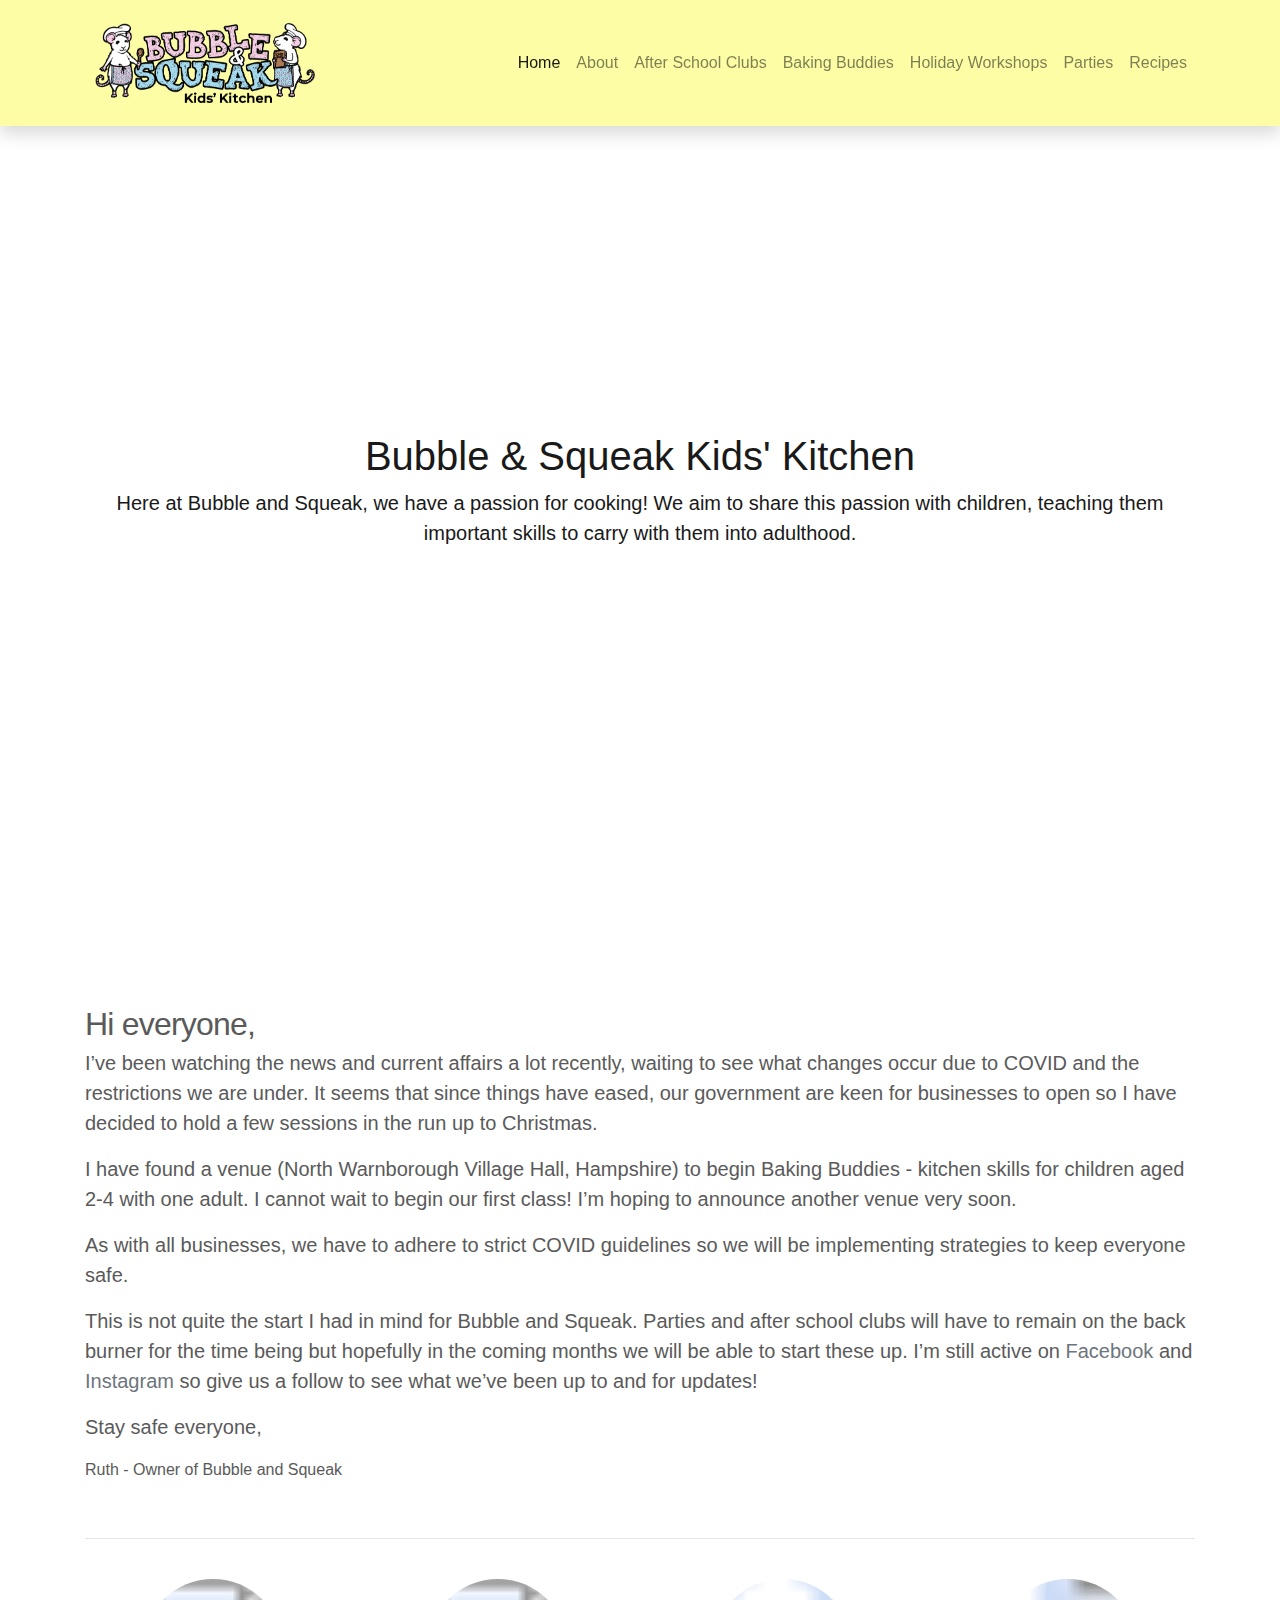
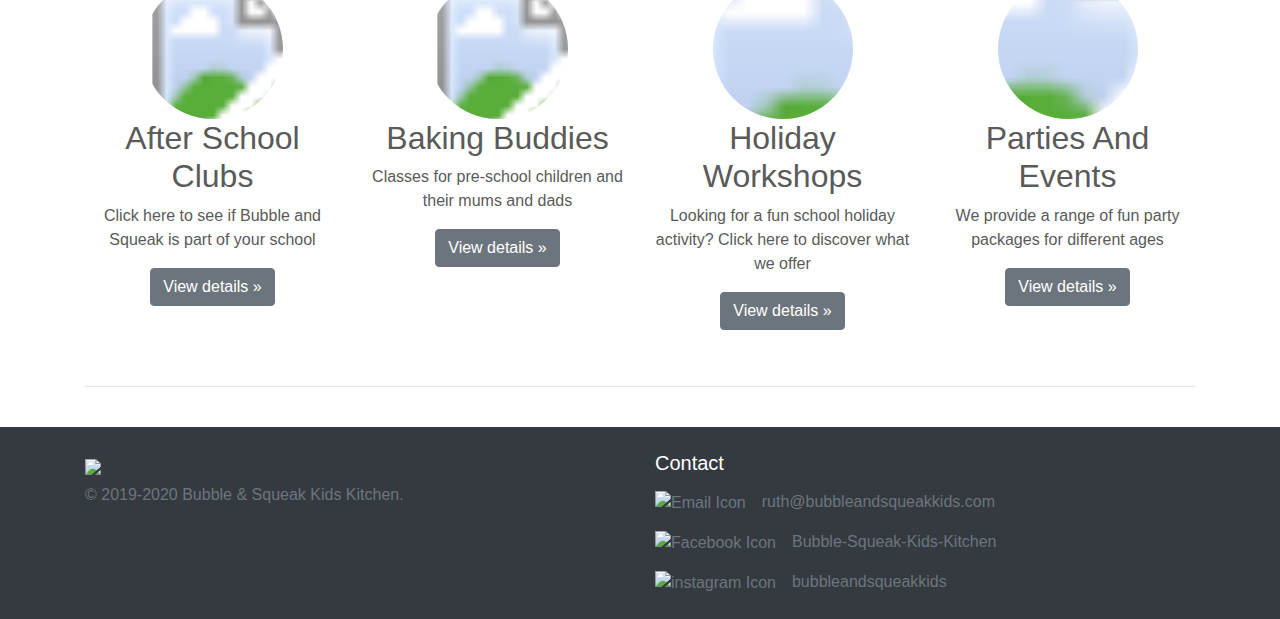
==== index.html @ 66ea3b1e "fixed baking buddies link" ====
<!doctype html>
<html lang="en">

<head>
  <meta charset="utf-8">
  <meta name="viewport" content="width=device-width, initial-scale=1, shrink-to-fit=no">
  <meta name="description" content="">
  <meta name="author" content="Thomas Brace">
  <title>Bubble & Squeak Kids' Kitchen</title>

  <!-- Bootstrap core CSS -->
  <link href="https://stackpath.bootstrapcdn.com/bootstrap/4.4.1/css/bootstrap.min.css" rel="stylesheet" integrity="sha384-Vkoo8x4CGsO3+Hhxv8T/Q5PaXtkKtu6ug5TOeNV6gBiFeWPGFN9MuhOf23Q9Ifjh" crossorigin="anonymous">

  <!-- Favicons -->
  <link rel="apple-touch-icon" sizes="180x180" href="img/apple-touch-icon.png">
  <link rel="icon" type="image/png" sizes="32x32" href="img/favicon-32x32.png">
  <link rel="icon" type="image/png" sizes="16x16" href="img/favicon-16x16.png">
  <link rel="manifest" href="img/site.webmanifest">
  <link rel="mask-icon" href="img/safari-pinned-tab.svg" color="#fcfda4">
  <meta name="msapplication-TileColor" content="#fcfda4">
  <meta name="theme-color" content="#fcfda4">

  <style>
    .masthead {
        height: 100vh;
        min-height: 500px;
        background-image: url('img/BubbleAndSqueak.jpg');
        background-size: cover;
        background-position: center;
        background-repeat: no-repeat;
        margin-bottom:60px;
      }
      .navbar
      {
        background-color: #fcfda4 !important;
      }
      .navbar #logo {
        height: 100px;
        transition: 0.4s;
      }
      .featurette .frame{
        overflow: hidden;
        position: relative;
        padding-bottom: 100%;
      }
      .frame img{
        position: absolute;
        height: 100%;
      }
    </style>
    <!-- Custom styles for this template -->
    <link href="css/style.css" rel="stylesheet">

    <!-- Global site tag (gtag.js) - Google Analytics -->
    <script async src="https://www.googletagmanager.com/gtag/js?id=UA-159951151-1"></script>
    <!-- Google Tag Manager -->
    <script>(function(w,d,s,l,i){w[l]=w[l]||[];w[l].push({'gtm.start':
    new Date().getTime(),event:'gtm.js'});var f=d.getElementsByTagName(s)[0],
    j=d.createElement(s),dl=l!='dataLayer'?'&l='+l:'';j.async=true;j.src=
    'https://www.googletagmanager.com/gtm.js?id='+i+dl;f.parentNode.insertBefore(j,f);
    })(window,document,'script','dataLayer','GTM-W56TCQ7');</script>
    <!-- End Google Tag Manager -->
    <script>
      window.dataLayer = window.dataLayer || [];
      function gtag(){dataLayer.push(arguments);}
      gtag('js', new Date());

      gtag('config', 'UA-159951151-1');
    </script>

    <link rel="stylesheet" type="text/css" href="//wpcc.io/lib/1.0.2/cookieconsent.min.css"/>
    <script src="//wpcc.io/lib/1.0.2/cookieconsent.min.js"></script>
    <script>window.addEventListener("load", function(){window.wpcc.init({"border":"thin","corners":"small","colors":{"popup":{"background":"#fcfda4","text":"#5a5a5a","border":"#e0bc57"},"button":{"background":"#f6cdf3","text":"#5a5a5a"}},"position":"bottom","content":{"href":"https://www.bubbleandsqueakkids.com/cookies.html"}})});</script>
</head>

<body>

  <!-- Google Tag Manager (noscript) -->
<noscript><iframe src="https://www.googletagmanager.com/ns.html?id=GTM-W56TCQ7"
height="0" width="0" style="display:none;visibility:hidden"></iframe></noscript>
<!-- End Google Tag Manager (noscript) -->

  <!-- Navigation -->
  <nav class="navbar navbar-expand-lg navbar-light bg-light shadow fixed-top">
    <div class="container">
      <a class="navbar-brand" href="index.html">
        <img id="logo" src="img/B&S_Full_Transparent.png" alt="Bubble and Squeak log">
      </a>
      <button class="navbar-toggler" type="button" data-toggle="collapse" data-target="#navbarResponsive" aria-controls="navbarResponsive" aria-expanded="false" aria-label="Toggle navigation">
        <span class="navbar-toggler-icon"></span>
      </button>
      <div class="collapse navbar-collapse" id="navbarResponsive">
        <ul class="navbar-nav ml-auto">
          <li class="nav-item active">
            <a class="nav-link" href="index.html">Home
              <span class="sr-only">(current)</span>
            </a>
          </li>
          <li class="nav-item">
            <a class="nav-link" href="about.html">About</a>
          </li>
          <li class="nav-item">
            <a class="nav-link" href="AfterSchool.html">After School Clubs</a>
          </li>
          <li class="nav-item">
            <a class="nav-link" href="BakingBuddies.html">Baking Buddies</a>
          </li>
          <li class="nav-item">
            <a class="nav-link" href="HolidayClubs.html">Holiday Workshops</a>
          </li>
          <li class="nav-item">
            <a class="nav-link" href="Parties.html">Parties</a>
          </li>
          <li class="nav-item">
            <a class="nav-link" href="recipes.html">Recipes</a>
          </li>

        </ul>
      </div>
    </div>
  </nav>

  <main>
    <!-- Full Page Image Header with Vertically Centered Content -->
    <div class="masthead">
      <div class="container h-100">
        <div class="row h-100 align-items-center">
          <div class="col-12 text-center">
            <h1 class="font-weight-light">Bubble & Squeak Kids' Kitchen</h1>
            <p class="lead">Here at Bubble and Squeak, we have a passion for cooking! We aim to share this passion with children, teaching them important skills to carry with them into adulthood.</p>
          </div>
        </div>
      </div>
    </div>
    <!-- Page Content -->
    <!-- Marketing messaging and featurettes
     ================================================== -->
    <!-- Wrap the rest of the page in another container to center all the content. -->

    <div class="container marketing">

      <div class="row featurette">
        <div class="col-md-12">
          <h2 class="featurette-heading">Hi everyone,</h2>
          <p class="lead">I’ve been watching the news and current affairs a lot recently, waiting to see what changes occur due to COVID and the restrictions we are under. It seems that since things have eased, our government are keen for businesses to open so I have decided to hold a few sessions in the run up to Christmas.</p>
          <p class="lead">I have found a venue (North Warnborough Village Hall, Hampshire) to begin Baking Buddies - kitchen skills for children aged 2-4 with one adult. I cannot wait to begin our first class! I’m hoping to announce another venue very soon.</p>
          <p class="lead">As with all businesses, we have to adhere to strict COVID guidelines so we will be implementing strategies to keep everyone safe.</p>
          <p class="lead">This is not quite the start I had in mind for Bubble and Squeak. Parties and after school clubs will have to remain on the back burner for the time being but hopefully in the coming months we will be able to start these up. I’m still active on <a class="text-muted" href="https://www.facebook.com/Bubble-Squeak-Kids-Kitchen-102917904617053/" target="_blank">Facebook</a> and <a class="text-muted" href="https://www.instagram.com/bubbleandsqueakkids" target="_blank">Instagram</a> so give us a follow to see what we’ve been up to and for updates!</p>
          <p class="lead">Stay safe everyone,</p>
          <blockquote>Ruth - Owner of Bubble and Squeak</blockquote>
        </div>
      </div>

      <hr class="featurette-divider">

      <!-- 4 columns of text-->
      <div class="row text-center">
        <div class="col-lg-3 ">
          <svg class="bd-placeholder-img rounded-circle" width="140" height="140" xmlns="http://www.w3.org/2000/svg" preserveAspectRatio="xMidYMid slice" focusable="false" role="img" aria-label="Placeholder: 140x140">
            <title>kneading-dough</title>
            <image href="img/kneading-dough.jpg" x="-75" y="0" height="150px" width="300px"></image>
          </svg>
          <h2>After School Clubs</h2>
          <p>Click here to see if Bubble and Squeak is part of your school</p>
          <p><a class="btn btn-secondary" href="AfterSchool.html" role="button">View details &raquo;</a></p>
        </div><!-- /.col-lg-4 -->

        <div class="col-lg-3">
          <svg class="bd-placeholder-img rounded-circle" width="140" height="140" xmlns="http://www.w3.org/2000/svg" preserveAspectRatio="xMidYMid slice" focusable="false" role="img" aria-label="Placeholder: 140x140">
            <title>Cookies</title>
            <image href="img/kari-shea-euGck1ifvp0-unsplash.jpg" x="-75" y="0" height="150px" width="300px"></image>
          </svg>
          <h2>Baking Buddies</h2>
          <p>Classes for pre-school children and their mums and dads</p>
          <p><a class="btn btn-secondary" href="BakingBuddies.html" role="button">View details &raquo;</a></p>
        </div><!-- /.col-lg-4 -->

        <div class="col-lg-3">
          <svg class="bd-placeholder-img rounded-circle" width="140" height="140" xmlns="http://www.w3.org/2000/svg" preserveAspectRatio="xMidYMid slice" focusable="false" role="img" aria-label="Placeholder: 140x140">
            <title>Pastry</title>
            <image href="img/empanadas-kristina-tripkovic.jpg" x="-50" y="-70" height="300px" width="300px"></image>
          </svg>
          <h2>Holiday Workshops</h2>
          <p>Looking for a fun school holiday activity?  Click here to discover what we offer</p>
          <p><a class="btn btn-secondary" href="HolidayClubs.html" role="button">View details &raquo;</a></p>
        </div><!-- /.col-lg-4 -->

        <div class="col-lg-3">
          <svg class="bd-placeholder-img rounded-circle" width="140" height="140" xmlns="http://www.w3.org/2000/svg" preserveAspectRatio="xMidYMid slice" focusable="false" role="img" aria-label="Placeholder: 140x140">
            <title>Cup Cakes</title>
            <image href="img/cupcake.jpg" x="-110" y="-80" height="300px" width="300px"></image>
          </svg>
          <h2>Parties And Events</h2>
          <p>We provide a range of fun party packages for different ages</p>
          <p><a class="btn btn-secondary" href="Parties.html" role="button">View details &raquo;</a></p>
        </div><!-- /.col-lg-4 -->
      </div><!-- /.row -->

      <hr class="featurette-divider">

      <!-- START THE FEATURETTES -->
<!--
      <hr class="featurette-divider">

      <div class="row featurette">
        <div class="col-md-7">
          <h2 class="featurette-heading">Parties. <span class="text-muted">We provide a range of fun party packages for different ages</span></h2>
          <p class="lead"><a href="Parties.html">View packages</a></p>
        </div>
        <div class="col-md-5">
          <div class="frame" width=500px height=500px>
            <img src="img/melissa-walker-horn-1C6HQFP7U24-unsplash.jpg" class="rounded" alt="CupCakes">
          </div>
        </div>
      </div>

      <hr class="featurette-divider">

      <div class="row featurette">
        <div class="col-md-7 order-md-2">
          <h2 class="featurette-heading">Bubble and Squeak Pre-Schoolers. <span class="text-muted">Classes for pre-school children and their mums and dads</span></h2>
        </div>
        <div class="col-md-5 order-md-1">
          <div class="frame" width=500px height=500px>
            <img src="img/hannah-tasker-ZBkH8G4_yyE-unsplash.jpg" class="rounded" alt="CupCakes">
          </div>
        </div>
      </div>

      <hr class="featurette-divider">

      <div class="row featurette">
        <div class="col-md-7">
          <h2 class="featurette-heading">Holiday Workshops. <span class="text-muted">Looking for a fun school holiday activity? Click here to discover what we offer</span></h2>
        </div>
        <div class="col-md-5">
          <div class="frame" width=500px height=500px>
            <img src="img/davies-designs-studio-kyvuAx-kEDI-unsplash.jpg" class="rounded" alt="CupCakes">
          </div>
        </div>
      </div>

      <hr class="featurette-divider">

      <div class="row featurette">
        <div class="col-md-7 order-md-2">
          <h2 class="featurette-heading">After School Clubs.  <span class="text-muted">Click here to see if Bubble and Squeak is part of your school</span></h2>
        </div>
        <div class="col-md-5 order-md-1">
          <div class="frame" width=500px height=500px>
            <img src="img/hannah-tasker-ZBkH8G4_yyE-unsplash.jpg" class="rounded" alt="CupCakes">
          </div>
        </div>
      </div>

      <hr class="featurette-divider">


      -->
      <!--/END THE FEATURETTES -->

    </div><!-- /.container -->
  </main>


  <!-- FOOTER -->
  <footer class="page-footer pt-4 bg-dark text-white">
    <div class="container">
      <div class="row">
        <div class="col-12 col-md">
          <img class="social" src="img/favicon.ico">
          <ul class="list-unstyled text-small">
            <li><span class="text-muted">&copy; 2019-2020 Bubble & Squeak Kids Kitchen.</span></li>
          </ul>
        </div>
        <div class="col-12 col-md">
          <h5>Contact</h5>
          <ul class="list-unstyled text-small">
            <li>
              <a class="text-muted" href="mailto:ruth@bubbleandsqueakkids.com?subject=Enquiry">
                <img src="img/Email_White.png" class="social" alt="Email Icon">ruth@bubbleandsqueakkids.com
              </a>
            </li>
            <li>
              <a class="text-muted" href="https://www.facebook.com/Bubble-Squeak-Kids-Kitchen-102917904617053/" target="_blank">
                <img src="img/f_logo_RGB-White_58.png" class="social" alt="Facebook Icon">Bubble-Squeak-Kids-Kitchen
              </a>
            </li>
            <li>
              <a class="text-muted" href="https://www.instagram.com/bubbleandsqueakkids" target="_blank">
                <img src="img/glyph-logo_May2016_White.png" class="social" alt="instagram Icon">bubbleandsqueakkids
              </a>
            </li>
          </ul>
        </div>
      </div>
    </div>
  </footer>
  <!-- Bootstrap's js requires jquery - needed for the nav bar collapse -->
  <script src="https://code.jquery.com/jquery-3.2.1.slim.min.js" integrity="sha384-KJ3o2DKtIkvYIK3UENzmM7KCkRr/rE9/Qpg6aAZGJwFDMVNA/GpGFF93hXpG5KkN" crossorigin="anonymous"></script>
  <script src="https://stackpath.bootstrapcdn.com/bootstrap/4.4.1/js/bootstrap.min.js" integrity="sha384-wfSDF2E50Y2D1uUdj0O3uMBJnjuUD4Ih7YwaYd1iqfktj0Uod8GCExl3Og8ifwB6" crossorigin="anonymous"></script>
  <script>
    // When the user scrolls down 80px from the top of the document, resize logo size
    window.onscroll = function() {
      scrollFunction()
    };

    function scrollFunction() {
      if (document.body.scrollTop > 80 || document.documentElement.scrollTop > 80) {
        document.getElementById("logo").style.height = "50px";
      } else {
        document.getElementById("logo").style.height = "100px";
      }
    }
  </script>
</body>

</html>
---- css/style.css ----
/* GLOBAL STYLES
-------------------------------------------------- */
/* Padding below the footer and lighter body text */

body {
  padding-top: 3rem;
  padding-bottom: none;
  color: #5a5a5a;
}

/* masthead
-------------------------------------------------- */
.masthead {
  color: #191919;
}

/* FOOTER
-------------------------------------------------- */
.social {
  width: 2.5rem;
  margin-right: 1rem;
  margin-top: 0.5rem;
  margin-bottom: 0.5rem;
}

/* MARKETING CONTENT
-------------------------------------------------- */

/* Center align the text within the three columns below the carousel */
.marketing .col-lg-4 {
  margin-bottom: 1.5rem;
  text-align: center;
}
.marketing h2 {
  font-weight: 400;
}
.marketing .col-lg-4 p {
  margin-right: .75rem;
  margin-left: .75rem;
}


/* Featurettes
------------------------- */

.featurette-divider {
  margin: 2.5rem 0; /* Space out the Bootstrap <hr> more */
}

/* Thin out the marketing headings */
.featurette-heading {
  font-weight: 300;
  line-height: 1;
  letter-spacing: -.05rem;
}
.featurette .frame {
    margin-top: 2rem;
}

/* recipe cards
------------------------- */

.card-columns {
  @include media-breakpoint-only(m) {
    column-count: 4;
  }
  @include media-breakpoint-only(lg) {
    column-count: 5;
  }
  @include media-breakpoint-only(xl) {
    column-count: 6;
  }
}

.btn-outline-secondary:hover {
    color: #6c757d !important;
    background-color: #fff !important;
    border-color: #6c757d;
    box-shadow: 0 0 0 0.2rem rgba(108,117,125,.5);

/* RESPONSIVE CSS
-------------------------------------------------- */

@media (min-width: 40em) {
  /* Bump up size of carousel content */
  .carousel-caption p {
    margin-bottom: 1.25rem;
    font-size: 1.25rem;
    line-height: 1.4;
  }

  .featurette-heading {
    font-size: 50px;
  }
}

@media (min-width: 62em) {
  .featurette-heading {
    margin-top: 2rem;
  }
}
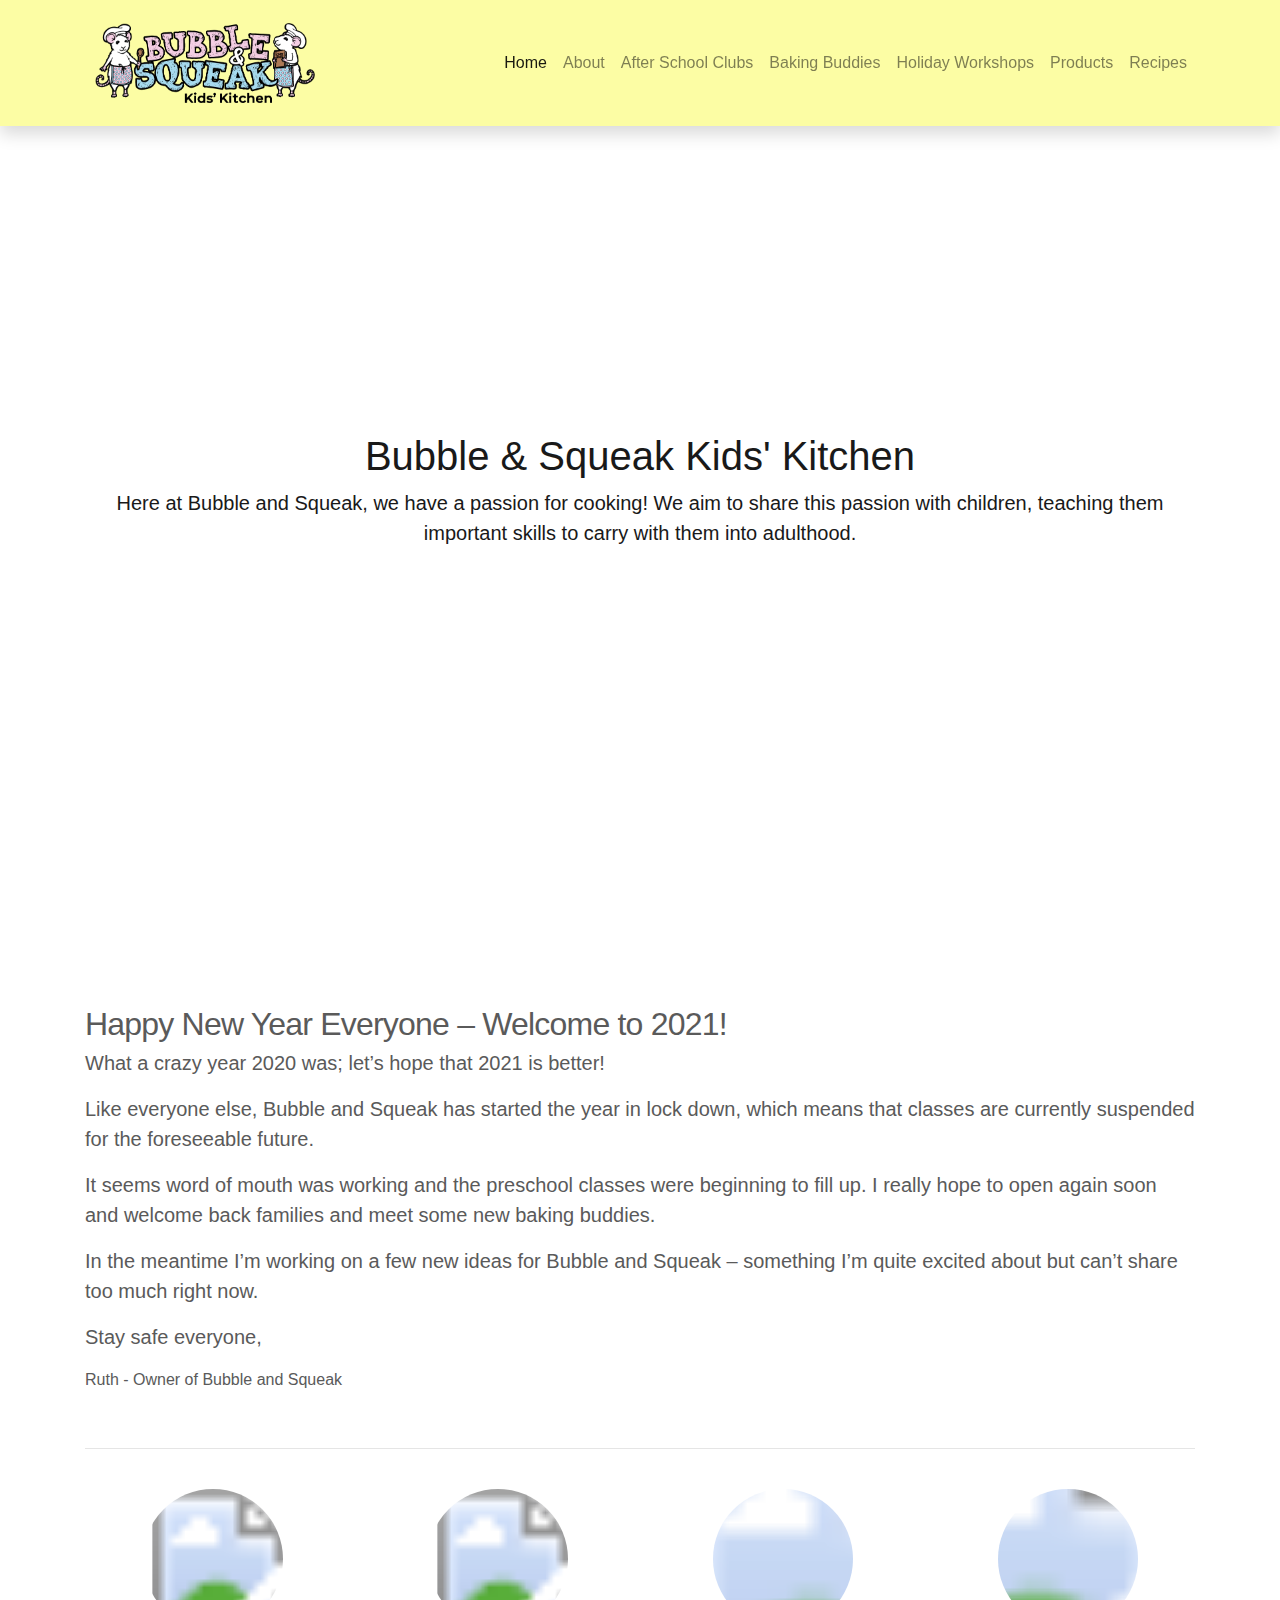
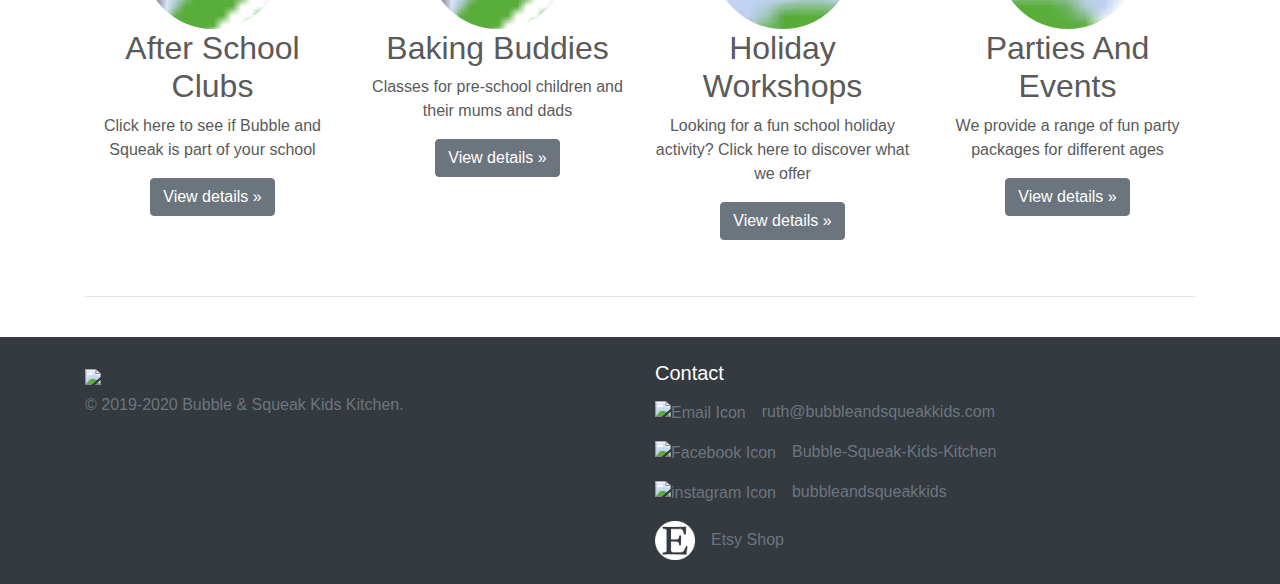
==== commit 8d1c6918: "Products page added" ====
--- a/index.html
+++ b/index.html
@@ -109,7 +109,7 @@
             <a class="nav-link" href="HolidayClubs.html">Holiday Workshops</a>
           </li>
           <li class="nav-item">
-            <a class="nav-link" href="Parties.html">Parties</a>
+            <a class="nav-link" href="Products.html">Products</a>
           </li>
           <li class="nav-item">
             <a class="nav-link" href="recipes.html">Recipes</a>
@@ -141,11 +141,11 @@
 
       <div class="row featurette">
         <div class="col-md-12">
-          <h2 class="featurette-heading">Hi everyone,</h2>
-          <p class="lead">I’ve been watching the news and current affairs a lot recently, waiting to see what changes occur due to COVID and the restrictions we are under. It seems that since things have eased, our government are keen for businesses to open so I have decided to hold a few sessions in the run up to Christmas.</p>
-          <p class="lead">I have found a venue (North Warnborough Village Hall, Hampshire) to begin Baking Buddies - kitchen skills for children aged 2-4 with one adult. I cannot wait to begin our first class! I’m hoping to announce another venue very soon.</p>
-          <p class="lead">As with all businesses, we have to adhere to strict COVID guidelines so we will be implementing strategies to keep everyone safe.</p>
-          <p class="lead">This is not quite the start I had in mind for Bubble and Squeak. Parties and after school clubs will have to remain on the back burner for the time being but hopefully in the coming months we will be able to start these up. I’m still active on <a class="text-muted" href="https://www.facebook.com/Bubble-Squeak-Kids-Kitchen-102917904617053/" target="_blank">Facebook</a> and <a class="text-muted" href="https://www.instagram.com/bubbleandsqueakkids" target="_blank">Instagram</a> so give us a follow to see what we’ve been up to and for updates!</p>
+          <h2 class="featurette-heading">Happy New Year Everyone – Welcome to 2021!</h2>
+          <p class="lead">What a crazy year 2020 was; let’s hope that 2021 is better!</p>
+          <p class="lead">Like everyone else, Bubble and Squeak has started the year in lock down, which means that classes are currently suspended for the foreseeable future.</p>
+          <p class="lead">It seems word of mouth was working and the preschool classes were beginning to fill up.  I really hope to open again soon and welcome back families and meet some new baking buddies.</p>
+          <p class="lead">In the meantime I’m working on a few new ideas for Bubble and Squeak – something I’m quite excited about but can’t share too much right now.</p>
           <p class="lead">Stay safe everyone,</p>
           <blockquote>Ruth - Owner of Bubble and Squeak</blockquote>
         </div>
@@ -291,6 +291,11 @@
                 <img src="img/glyph-logo_May2016_White.png" class="social" alt="instagram Icon">bubbleandsqueakkids
               </a>
             </li>
+            <li>
+              <a class="text-muted" href="https://www.etsy.com/uk/shop/BubbleandSqueakBake" target="_blank">
+                <img src="img/Etsy_Logo.png" class="social" alt="Etsy Icon">Etsy Shop
+              </a>
+            </li>
           </ul>
         </div>
       </div>
--- a/css/style.css
+++ b/css/style.css
@@ -53,9 +53,6 @@
   line-height: 1;
   letter-spacing: -.05rem;
 }
-.featurette .frame {
-    margin-top: 2rem;
-}
 
 /* recipe cards
 ------------------------- */
@@ -71,7 +68,6 @@
     column-count: 6;
   }
 }
-
 .btn-outline-secondary:hover {
     color: #6c757d !important;
     background-color: #fff !important;
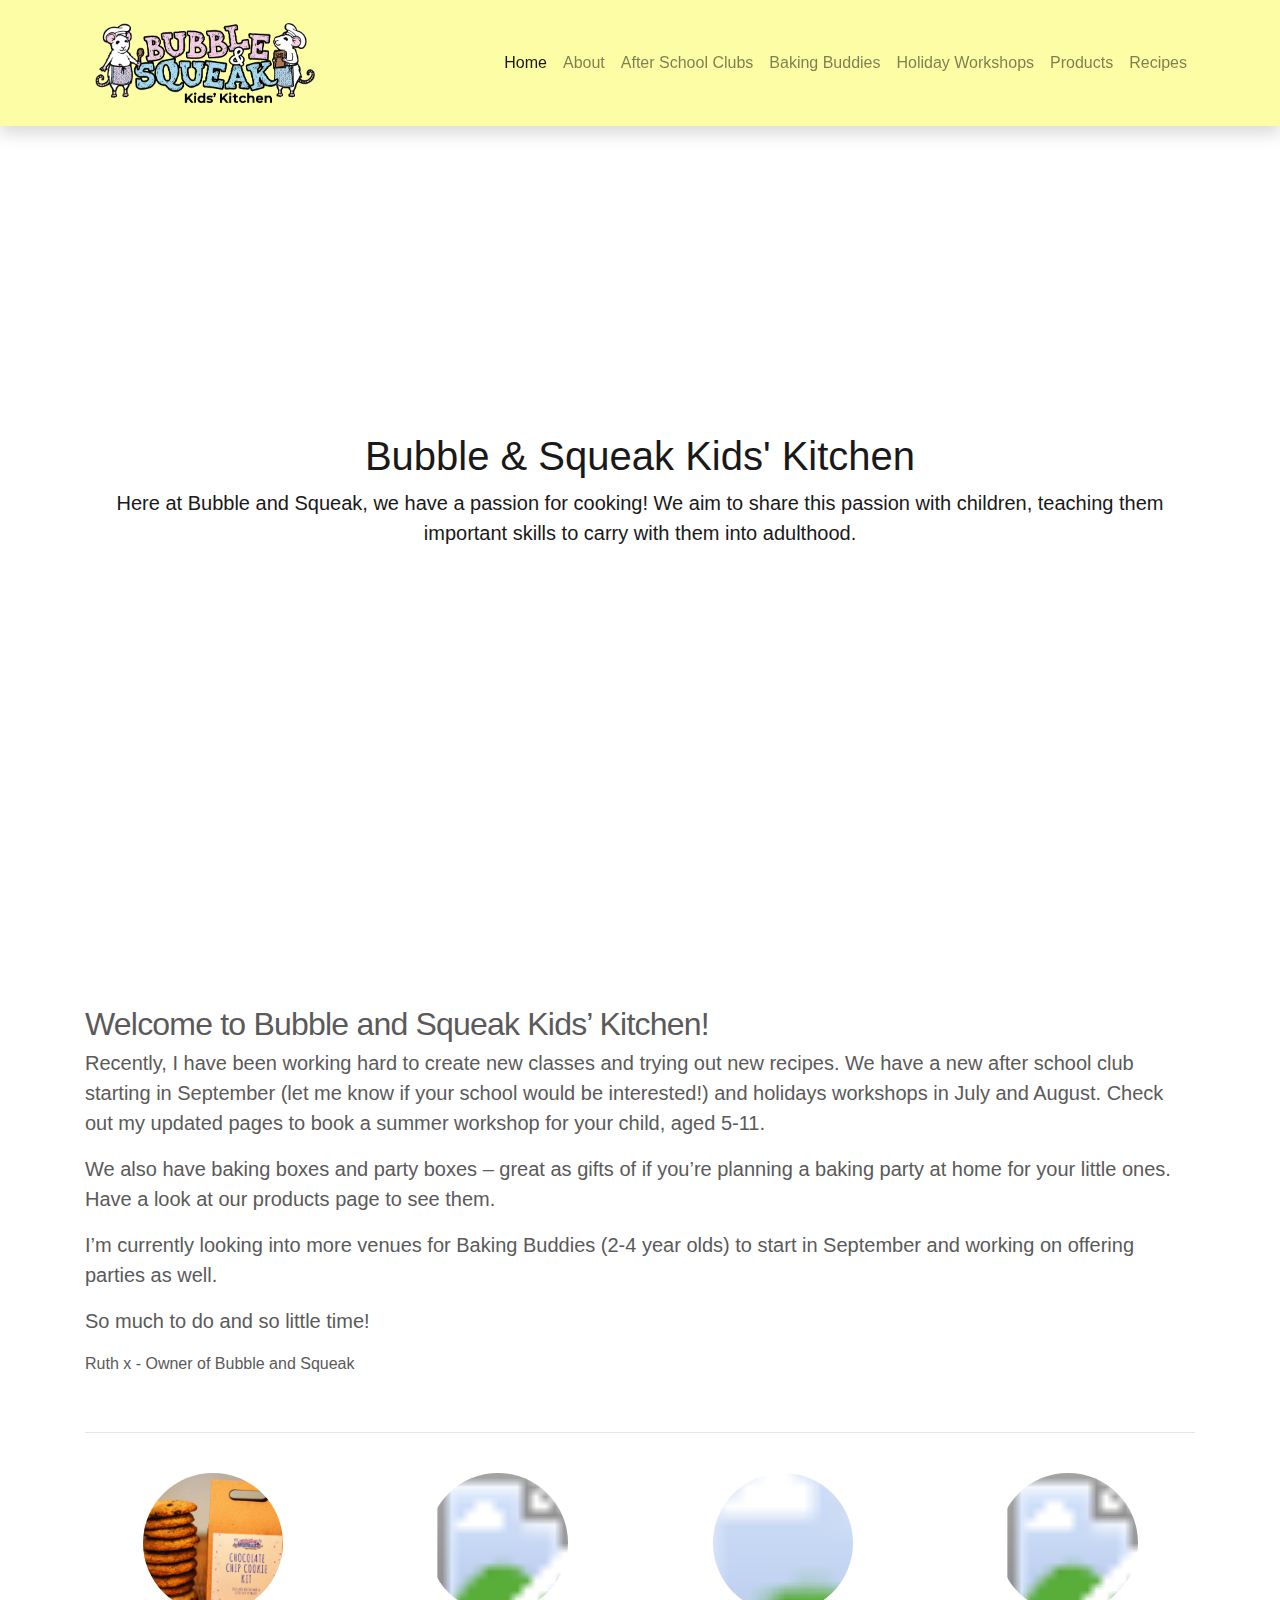
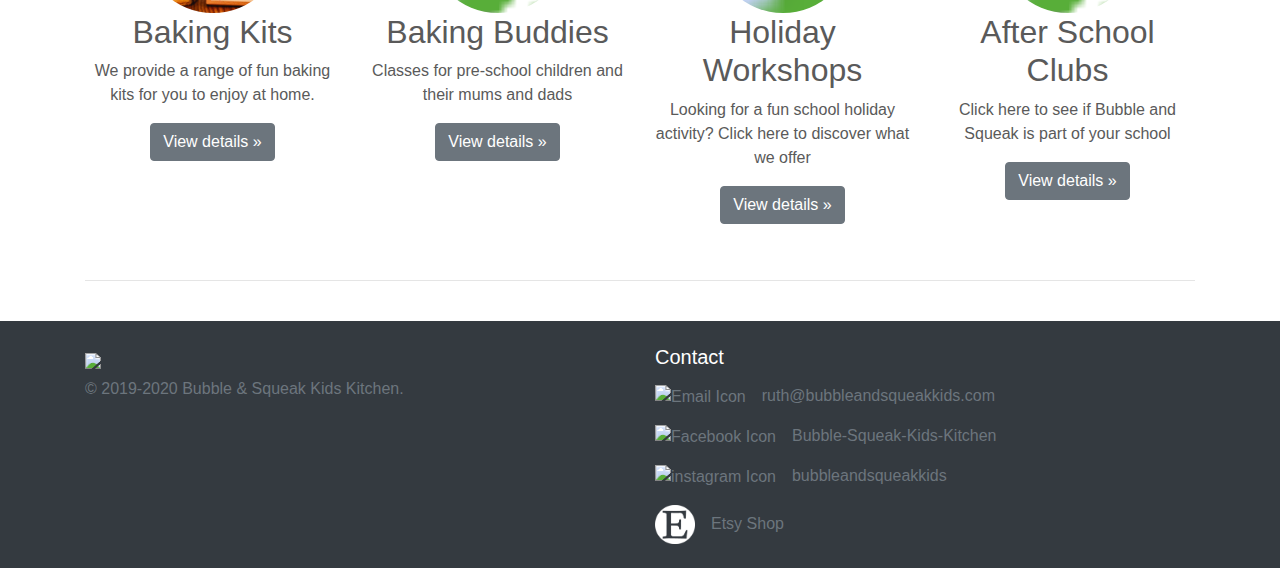
==== commit b6019908: "Bookwhen added" ====
--- a/index.html
+++ b/index.html
@@ -141,13 +141,12 @@
 
       <div class="row featurette">
         <div class="col-md-12">
-          <h2 class="featurette-heading">Happy New Year Everyone – Welcome to 2021!</h2>
-          <p class="lead">What a crazy year 2020 was; let’s hope that 2021 is better!</p>
-          <p class="lead">Like everyone else, Bubble and Squeak has started the year in lock down, which means that classes are currently suspended for the foreseeable future.</p>
-          <p class="lead">It seems word of mouth was working and the preschool classes were beginning to fill up.  I really hope to open again soon and welcome back families and meet some new baking buddies.</p>
-          <p class="lead">In the meantime I’m working on a few new ideas for Bubble and Squeak – something I’m quite excited about but can’t share too much right now.</p>
-          <p class="lead">Stay safe everyone,</p>
-          <blockquote>Ruth - Owner of Bubble and Squeak</blockquote>
+          <h2 class="featurette-heading">Welcome to Bubble and Squeak Kids’ Kitchen!</h2>
+          <p class="lead">Recently, I have been working hard to create new classes and trying out new recipes. We have a new after school club starting in September (let me know if your school would be interested!) and holidays workshops in July and August.  Check out my updated pages to book a summer workshop for your child, aged 5-11.</p>
+          <p class="lead">We also have baking boxes and party boxes – great as gifts of if you’re planning a baking party at home for your little ones.  Have a look at our products page to see them.</p>
+          <p class="lead">I’m currently looking into more venues for Baking Buddies (2-4 year olds) to start in September and working on offering parties as well.</p>
+          <p class="lead">So much to do and so little time!</p>
+          <blockquote>Ruth x - Owner of Bubble and Squeak</blockquote>
         </div>
       </div>
 
@@ -155,6 +154,37 @@
 
       <!-- 4 columns of text-->
       <div class="row text-center">
+
+        <div class="col-lg-3">
+          <svg class="bd-placeholder-img rounded-circle" width="140" height="140" xmlns="http://www.w3.org/2000/svg" preserveAspectRatio="xMidYMid slice" focusable="false" role="img" aria-label="Placeholder: 140x140">
+            <title>Cup Cakes</title>
+            <image href="img/ChochChipCookiekit_1.jpg" x="-15" y="-15" height="170px" width="170px"></image>
+          </svg>
+          <h2>Baking Kits</h2>
+          <p>We provide a range of fun baking kits for you to enjoy at home.</p>
+          <p><a class="btn btn-secondary" href="Products.html" role="button">View details &raquo;</a></p>
+        </div><!-- /.col-lg-4 -->
+
+        <div class="col-lg-3">
+          <svg class="bd-placeholder-img rounded-circle" width="140" height="140" xmlns="http://www.w3.org/2000/svg" preserveAspectRatio="xMidYMid slice" focusable="false" role="img" aria-label="Placeholder: 140x140">
+            <title>Baking Buddies</title>
+            <image href="img/kari-shea-euGck1ifvp0-unsplash.jpg" x="-75" y="0" height="150px" width="300px"></image>
+          </svg>
+          <h2>Baking Buddies</h2>
+          <p>Classes for pre-school children and their mums and dads</p>
+          <p><a class="btn btn-secondary" href="BakingBuddies.html" role="button">View details &raquo;</a></p>
+        </div><!-- /.col-lg-4 -->
+
+        <div class="col-lg-3">
+          <svg class="bd-placeholder-img rounded-circle" width="140" height="140" xmlns="http://www.w3.org/2000/svg" preserveAspectRatio="xMidYMid slice" focusable="false" role="img" aria-label="Placeholder: 140x140">
+            <title>Pastry</title>
+            <image href="img/empanadas-kristina-tripkovic.jpg" x="-50" y="-70" height="300px" width="300px"></image>
+          </svg>
+          <h2>Holiday Workshops</h2>
+          <p>Looking for a fun school holiday activity?  Click here to discover what we offer</p>
+          <p><a class="btn btn-secondary" href="HolidayClubs.html" role="button">View details &raquo;</a></p>
+        </div><!-- /.col-lg-4 -->
+
         <div class="col-lg-3 ">
           <svg class="bd-placeholder-img rounded-circle" width="140" height="140" xmlns="http://www.w3.org/2000/svg" preserveAspectRatio="xMidYMid slice" focusable="false" role="img" aria-label="Placeholder: 140x140">
             <title>kneading-dough</title>
@@ -165,35 +195,6 @@
           <p><a class="btn btn-secondary" href="AfterSchool.html" role="button">View details &raquo;</a></p>
         </div><!-- /.col-lg-4 -->
 
-        <div class="col-lg-3">
-          <svg class="bd-placeholder-img rounded-circle" width="140" height="140" xmlns="http://www.w3.org/2000/svg" preserveAspectRatio="xMidYMid slice" focusable="false" role="img" aria-label="Placeholder: 140x140">
-            <title>Cookies</title>
-            <image href="img/kari-shea-euGck1ifvp0-unsplash.jpg" x="-75" y="0" height="150px" width="300px"></image>
-          </svg>
-          <h2>Baking Buddies</h2>
-          <p>Classes for pre-school children and their mums and dads</p>
-          <p><a class="btn btn-secondary" href="BakingBuddies.html" role="button">View details &raquo;</a></p>
-        </div><!-- /.col-lg-4 -->
-
-        <div class="col-lg-3">
-          <svg class="bd-placeholder-img rounded-circle" width="140" height="140" xmlns="http://www.w3.org/2000/svg" preserveAspectRatio="xMidYMid slice" focusable="false" role="img" aria-label="Placeholder: 140x140">
-            <title>Pastry</title>
-            <image href="img/empanadas-kristina-tripkovic.jpg" x="-50" y="-70" height="300px" width="300px"></image>
-          </svg>
-          <h2>Holiday Workshops</h2>
-          <p>Looking for a fun school holiday activity?  Click here to discover what we offer</p>
-          <p><a class="btn btn-secondary" href="HolidayClubs.html" role="button">View details &raquo;</a></p>
-        </div><!-- /.col-lg-4 -->
-
-        <div class="col-lg-3">
-          <svg class="bd-placeholder-img rounded-circle" width="140" height="140" xmlns="http://www.w3.org/2000/svg" preserveAspectRatio="xMidYMid slice" focusable="false" role="img" aria-label="Placeholder: 140x140">
-            <title>Cup Cakes</title>
-            <image href="img/cupcake.jpg" x="-110" y="-80" height="300px" width="300px"></image>
-          </svg>
-          <h2>Parties And Events</h2>
-          <p>We provide a range of fun party packages for different ages</p>
-          <p><a class="btn btn-secondary" href="Parties.html" role="button">View details &raquo;</a></p>
-        </div><!-- /.col-lg-4 -->
       </div><!-- /.row -->
 
       <hr class="featurette-divider">
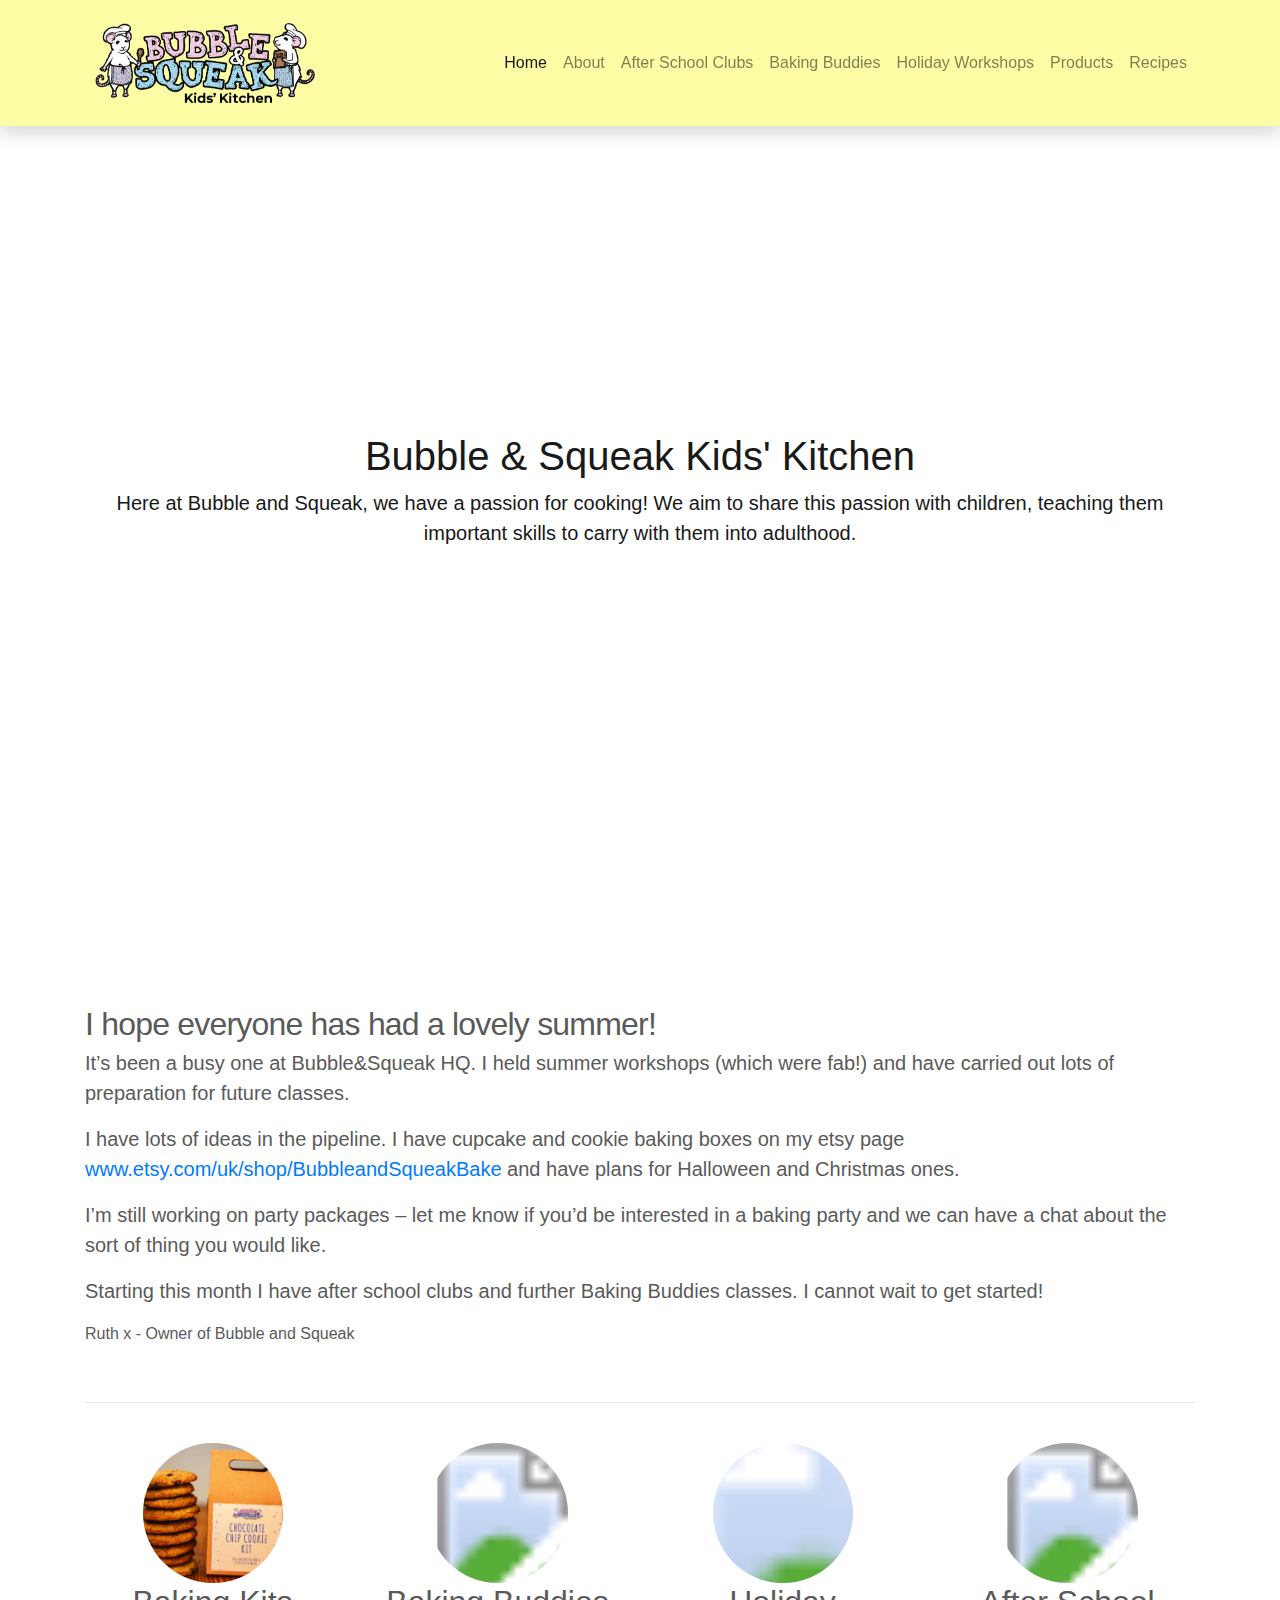
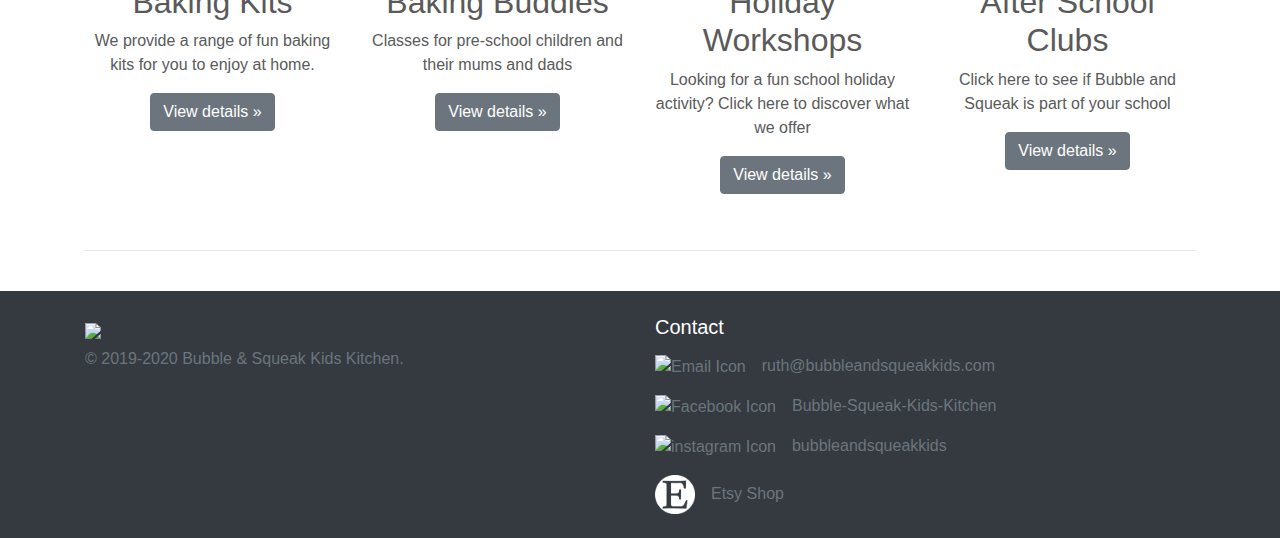
==== commit dbd86b05: "Text updates" ====
--- a/index.html
+++ b/index.html
@@ -141,11 +141,11 @@
 
       <div class="row featurette">
         <div class="col-md-12">
-          <h2 class="featurette-heading">Welcome to Bubble and Squeak Kids’ Kitchen!</h2>
-          <p class="lead">Recently, I have been working hard to create new classes and trying out new recipes. We have a new after school club starting in September (let me know if your school would be interested!) and holidays workshops in July and August.  Check out my updated pages to book a summer workshop for your child, aged 5-11.</p>
-          <p class="lead">We also have baking boxes and party boxes – great as gifts of if you’re planning a baking party at home for your little ones.  Have a look at our products page to see them.</p>
-          <p class="lead">I’m currently looking into more venues for Baking Buddies (2-4 year olds) to start in September and working on offering parties as well.</p>
-          <p class="lead">So much to do and so little time!</p>
+          <h2 class="featurette-heading">I hope everyone has had a lovely summer!</h2>
+          <p class="lead">It’s been a busy one at Bubble&Squeak HQ.  I held summer workshops (which were fab!) and have carried out lots of preparation for future classes.</p>
+          <p class="lead">I have lots of ideas in the pipeline.  I have cupcake and cookie baking boxes on my etsy page <a href="https://www.etsy.com/uk/shop/BubbleandSqueakBake" target="_blank">www.etsy.com/uk/shop/BubbleandSqueakBake</a> and have plans for Halloween and Christmas ones.</p>
+          <p class="lead">I’m still working on party packages – let me know if you’d be interested in a baking party and we can have a chat about the sort of thing you would like.</p>
+          <p class="lead">Starting this month I have after school clubs and further Baking Buddies classes. I cannot wait to get started!</p>
           <blockquote>Ruth x - Owner of Bubble and Squeak</blockquote>
         </div>
       </div>
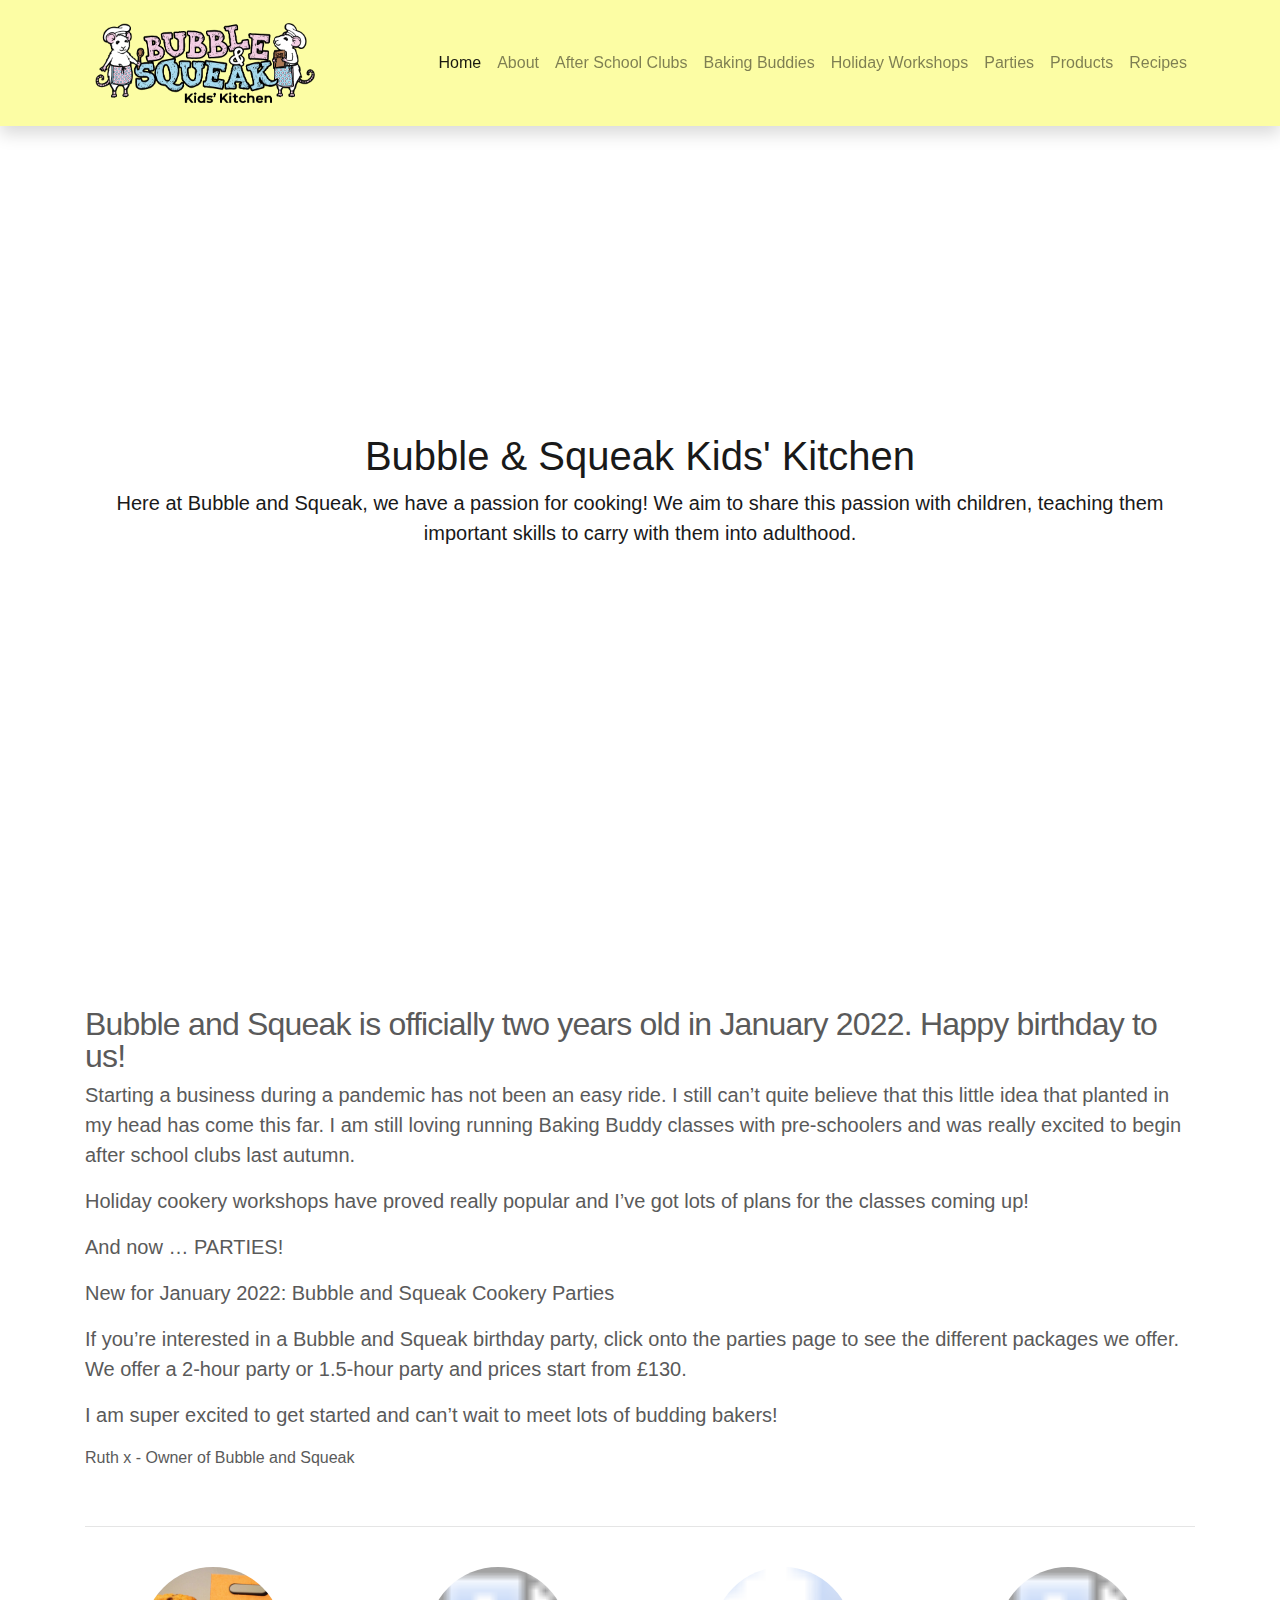
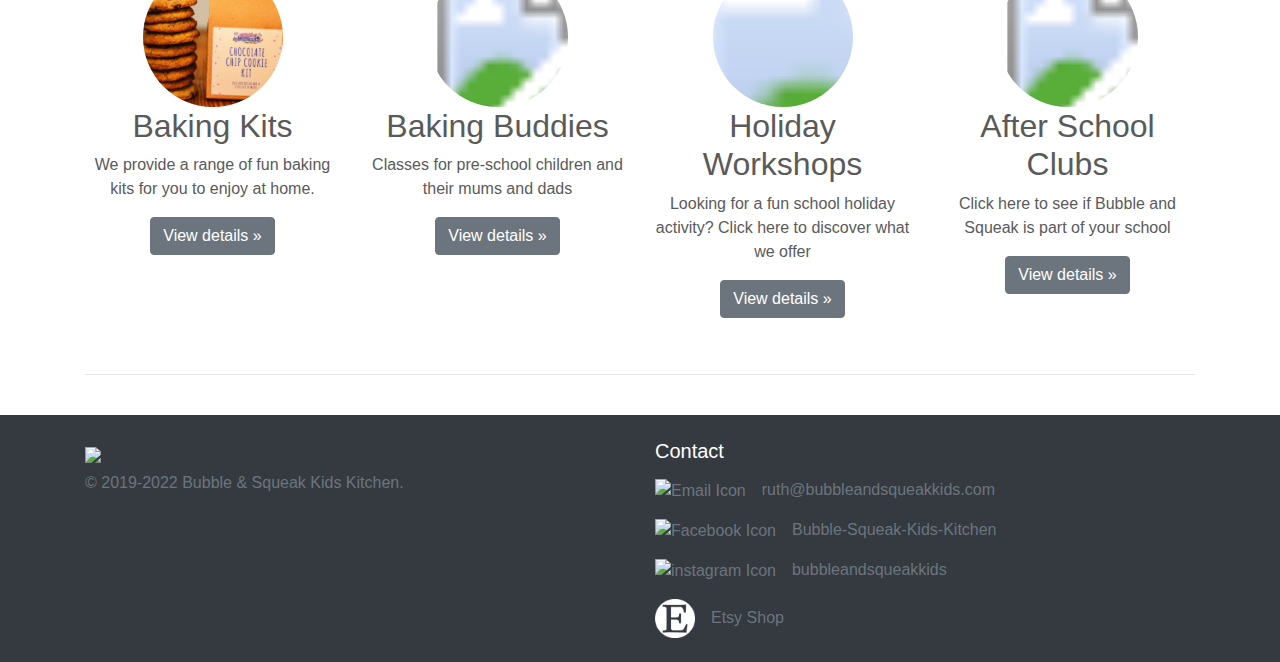
==== commit 09e8938c: "copyright date updated" ====
--- a/index.html
+++ b/index.html
@@ -109,6 +109,9 @@
             <a class="nav-link" href="HolidayClubs.html">Holiday Workshops</a>
           </li>
           <li class="nav-item">
+            <a class="nav-link" href="Parties.html">Parties</a>
+          </li>
+          <li class="nav-item">
             <a class="nav-link" href="Products.html">Products</a>
           </li>
           <li class="nav-item">
@@ -141,11 +144,13 @@
 
       <div class="row featurette">
         <div class="col-md-12">
-          <h2 class="featurette-heading">I hope everyone has had a lovely summer!</h2>
-          <p class="lead">It’s been a busy one at Bubble&Squeak HQ.  I held summer workshops (which were fab!) and have carried out lots of preparation for future classes.</p>
-          <p class="lead">I have lots of ideas in the pipeline.  I have cupcake and cookie baking boxes on my etsy page <a href="https://www.etsy.com/uk/shop/BubbleandSqueakBake" target="_blank">www.etsy.com/uk/shop/BubbleandSqueakBake</a> and have plans for Halloween and Christmas ones.</p>
-          <p class="lead">I’m still working on party packages – let me know if you’d be interested in a baking party and we can have a chat about the sort of thing you would like.</p>
-          <p class="lead">Starting this month I have after school clubs and further Baking Buddies classes. I cannot wait to get started!</p>
+          <h2 class="featurette-heading">Bubble and Squeak is officially two years old in January 2022. Happy birthday to us!</h2>
+          <p class="lead">Starting a business during a pandemic has not been an easy ride.  I still can’t quite believe that this little idea that planted in my head has come this far. I am still loving running Baking Buddy classes with pre-schoolers and was really excited to begin after school clubs last autumn.</p>
+          <p class="lead">Holiday cookery workshops have proved really popular and I’ve got lots of plans for the classes coming up!</p>
+          <p class="lead">And now … PARTIES!</p>
+          <p class="lead">New for January 2022: Bubble and Squeak Cookery Parties</p>
+          <p class="lead">If you’re interested in a Bubble and Squeak birthday party, click onto the parties page to see the different packages we offer.  We offer a 2-hour party or 1.5-hour party and prices start from £130.</p>
+          <p class="lead">I am super excited to get started and can’t wait to meet lots of budding bakers!</p>
           <blockquote>Ruth x - Owner of Bubble and Squeak</blockquote>
         </div>
       </div>
@@ -271,7 +276,7 @@
         <div class="col-12 col-md">
           <img class="social" src="img/favicon.ico">
           <ul class="list-unstyled text-small">
-            <li><span class="text-muted">&copy; 2019-2020 Bubble & Squeak Kids Kitchen.</span></li>
+            <li><span class="text-muted">&copy; 2019-2022 Bubble & Squeak Kids Kitchen.</span></li>
           </ul>
         </div>
         <div class="col-12 col-md">
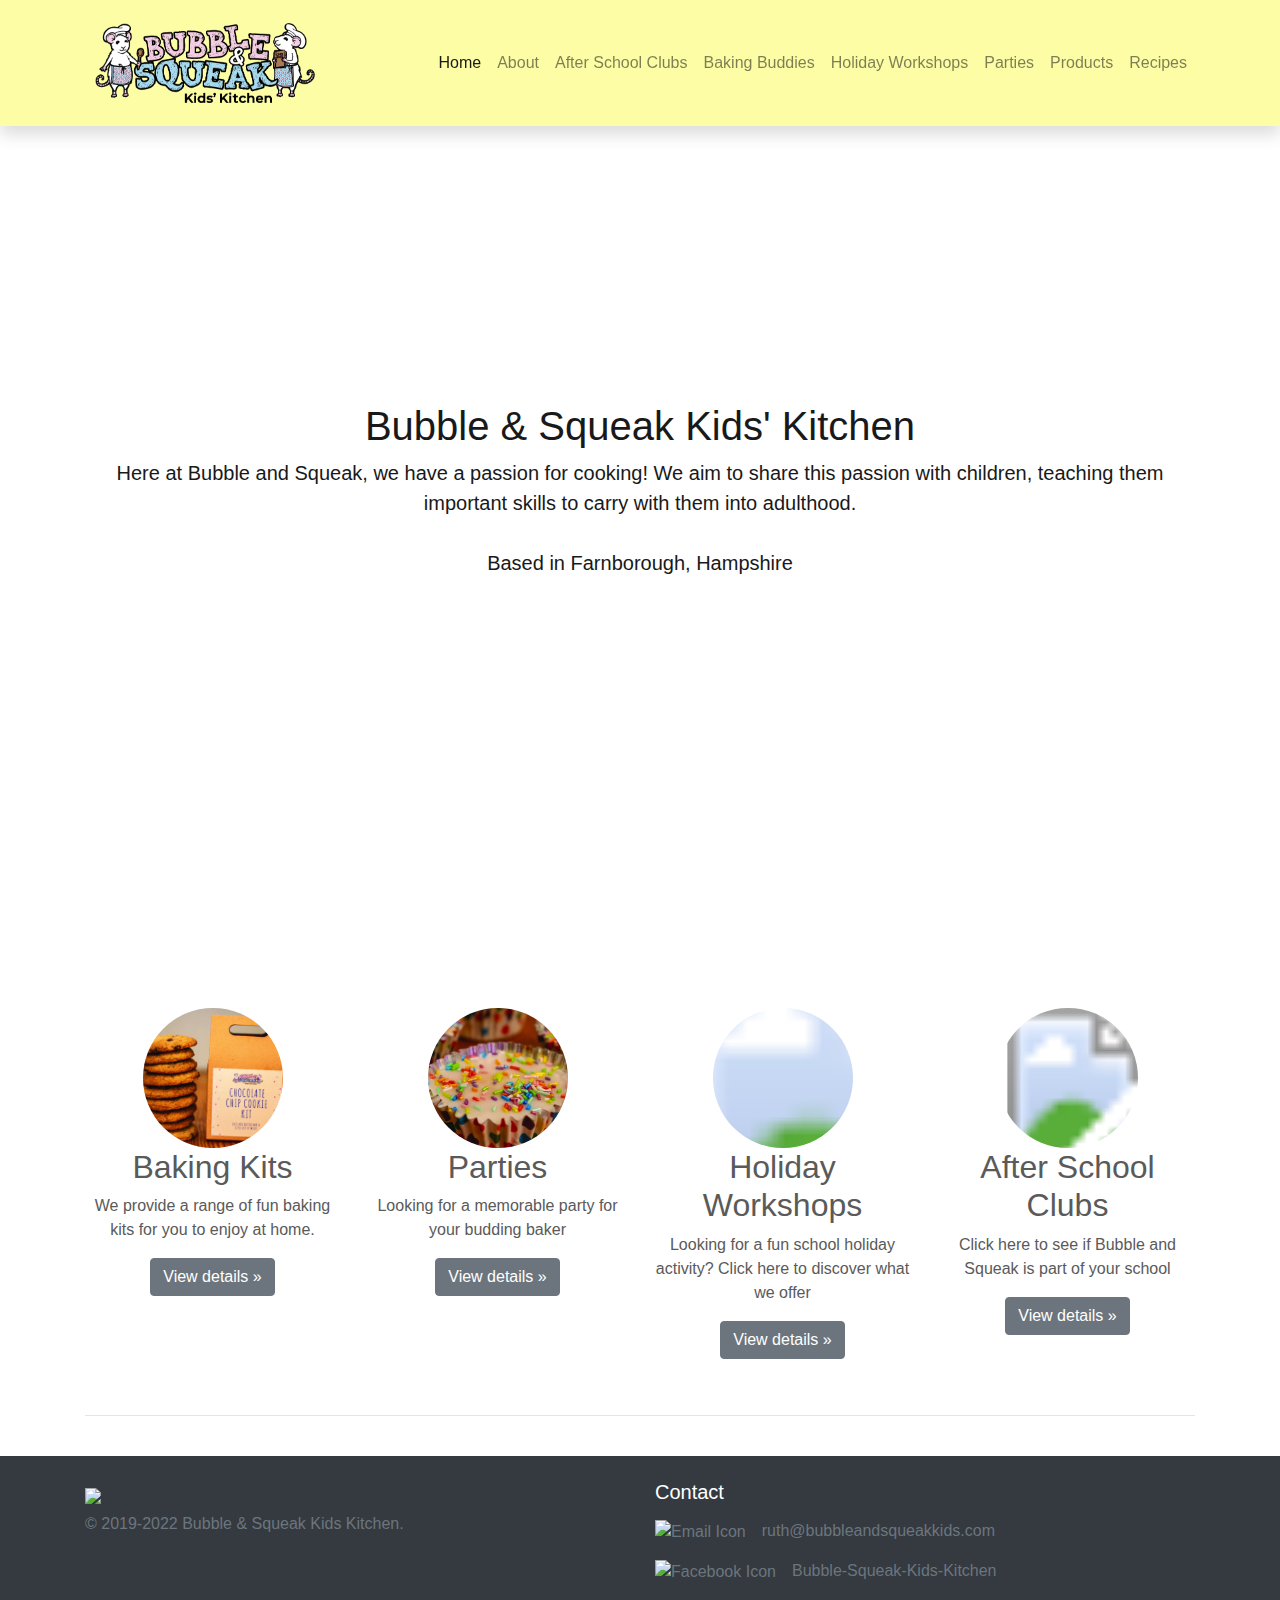
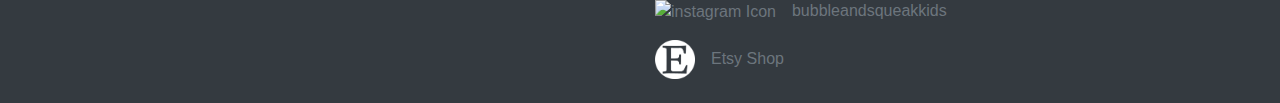
==== commit 4a7ec5f5: "Price updates" ====
--- a/index.html
+++ b/index.html
@@ -19,6 +19,11 @@
   <link rel="mask-icon" href="img/safari-pinned-tab.svg" color="#fcfda4">
   <meta name="msapplication-TileColor" content="#fcfda4">
   <meta name="theme-color" content="#fcfda4">
+
+  <script type="text/javascript">
+    window.heap=window.heap||[],heap.load=function(e,t){window.heap.appid=e,window.heap.config=t=t||{};var r=document.createElement("script");r.type="text/javascript",r.async=!0,r.src="https://cdn.heapanalytics.com/js/heap-"+e+".js";var a=document.getElementsByTagName("script")[0];a.parentNode.insertBefore(r,a);for(var n=function(e){return function(){heap.push([e].concat(Array.prototype.slice.call(arguments,0)))}},p=["addEventProperties","addUserProperties","clearEventProperties","identify","resetIdentity","removeEventProperty","setEventProperties","track","unsetEventProperty"],o=0;o<p.length;o++)heap[p[o]]=n(p[o])};
+    heap.load("116602940");
+  </script>
 
   <style>
     .masthead {
@@ -130,7 +135,10 @@
         <div class="row h-100 align-items-center">
           <div class="col-12 text-center">
             <h1 class="font-weight-light">Bubble & Squeak Kids' Kitchen</h1>
-            <p class="lead">Here at Bubble and Squeak, we have a passion for cooking! We aim to share this passion with children, teaching them important skills to carry with them into adulthood.</p>
+            <p class="lead">Here at Bubble and Squeak, we have a passion for cooking! We aim to share this passion with children, teaching them important skills to carry with them into adulthood.
+              <br />
+              <br />
+              Based in Farnborough, Hampshire</p>
           </div>
         </div>
       </div>
@@ -142,7 +150,7 @@
 
     <div class="container marketing">
 
-      <div class="row featurette">
+      <!-- <div class="row featurette">
         <div class="col-md-12">
           <h2 class="featurette-heading">Bubble and Squeak is officially two years old in January 2022. Happy birthday to us!</h2>
           <p class="lead">Starting a business during a pandemic has not been an easy ride.  I still can’t quite believe that this little idea that planted in my head has come this far. I am still loving running Baking Buddy classes with pre-schoolers and was really excited to begin after school clubs last autumn.</p>
@@ -155,7 +163,7 @@
         </div>
       </div>
 
-      <hr class="featurette-divider">
+      <hr class="featurette-divider"> -->
 
       <!-- 4 columns of text-->
       <div class="row text-center">
@@ -173,11 +181,11 @@
         <div class="col-lg-3">
           <svg class="bd-placeholder-img rounded-circle" width="140" height="140" xmlns="http://www.w3.org/2000/svg" preserveAspectRatio="xMidYMid slice" focusable="false" role="img" aria-label="Placeholder: 140x140">
             <title>Baking Buddies</title>
-            <image href="img/kari-shea-euGck1ifvp0-unsplash.jpg" x="-75" y="0" height="150px" width="300px"></image>
+            <image href="img/CupCake_2.jpg" x="-75" y="0" height="150px" width="300px"></image>
           </svg>
-          <h2>Baking Buddies</h2>
-          <p>Classes for pre-school children and their mums and dads</p>
-          <p><a class="btn btn-secondary" href="BakingBuddies.html" role="button">View details &raquo;</a></p>
+          <h2>Parties</h2>
+          <p>Looking for a memorable party for your budding baker</p>
+          <p><a class="btn btn-secondary" href="Parties.html" role="button">View details &raquo;</a></p>
         </div><!-- /.col-lg-4 -->
 
         <div class="col-lg-3">
